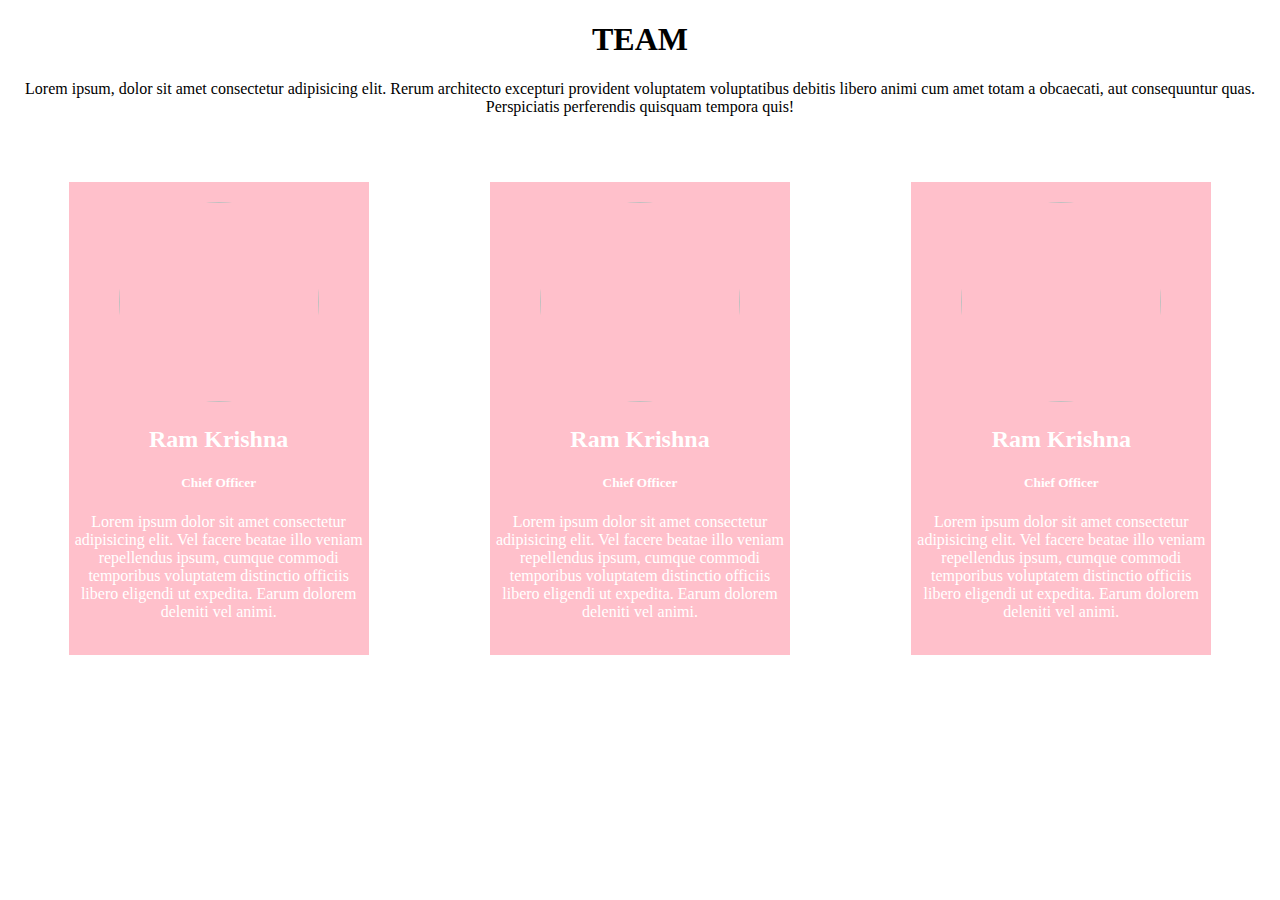
==== dummy.html @ bd1380cd "cha" ====
<!DOCTYPE html>
<html lang="en">
<head>
    <meta charset="UTF-8">
    <meta name="viewport" content="width=device-width, initial-scale=1.0">
    <title>Document</title>
    <link rel="stylesheet" href="https://cdnjs.cloudflare.com/ajax/libs/font-awesome/6.4.2/css/all.min.css" integrity="sha512-z3gLpd7yknf1YoNbCzqRKc4qyor8gaKU1qmn+CShxbuBusANI9QpRohGBreCFkKxLhei6S9CQXFEbbKuqLg0DA==" crossorigin="anonymous" referrerpolicy="no-referrer" />
    <style>
        #team{
            text-align: center;
        }
        .crd1{
            text-align: center;
            width: 300px;
            background-color: pink;
            color: white;
            
        }
        .img1{
            border-radius: 500px;
            margin-top: 20px;
        }
        #card{
            display: flex;
            justify-content: space-around;
            position: relative;
            top: 50px;
        }
        @media screen and (min-width:150px) and (max-width:350px) {
            #card{
                display: flex;
                flex-direction: column;
                gap: 15px;
            }
            #team{
                display: flex;
              
                justify-content: center;
            }
            .team{
                justify-content: center;
            }
        }
        @media screen and (min-width:350px) and (max-width:700px){
            #card{
                display: flex;
                column-gap: 10px;   
            }
        }
        .fac{
            
        }

    </style>
</head>
<body>
    <div id="team">
        <h1>TEAM</h1>
        <p style="text-align: center;">Lorem ipsum, dolor sit amet consectetur adipisicing elit. Rerum architecto excepturi provident voluptatem voluptatibus debitis libero animi cum amet totam a obcaecati, aut consequuntur quas. Perspiciatis perferendis quisquam tempora quis!</p>
    </div>
    <div id="card">
        <div class="crd1">
            <img class="img1" src="https://img.freepik.com/free-vector/businessman-character-avatar-isolated_24877-60111.jpg?w=2000" alt="" width="200" height="200">
            <h2>Ram Krishna <br>
                <h5 >Chief Officer</h5></h2>
            <p>Lorem ipsum dolor sit amet consectetur adipisicing elit. Vel facere beatae illo veniam repellendus ipsum, cumque commodi temporibus voluptatem distinctio officiis libero eligendi ut expedita. Earum dolorem deleniti vel animi.</p>
            
            <a href=""><i class="fa-brands fa-facebook"></i></a>
            <a style="margin-left: 15px;" href=""><i class="fa-brands fa-twitter"></i></a>
            <a style="margin-left: 15px;" href=""><i class="fa-brands fa-instagram"></i></a> 
        </div>
        <div class="crd1">
            <img class="img1" src="https://img.freepik.com/free-vector/businessman-character-avatar-isolated_24877-60111.jpg?w=2000" alt="" width="200" height="200">
            <h2>Ram Krishna <br>
                <h5 >Chief Officer</h5></h2>
            <p>Lorem ipsum dolor sit amet consectetur adipisicing elit. Vel facere beatae illo veniam repellendus ipsum, cumque commodi temporibus voluptatem distinctio officiis libero eligendi ut expedita. Earum dolorem deleniti vel animi.</p>
            <a href=""><i class="fa-brands fa-facebook"></i></a>
            <a style="margin-left: 15px;" href=""><i class="fa-brands fa-twitter"></i></a>
            <a style="margin-left: 15px;" href=""><i class="fa-brands fa-instagram"></i></a> 
      
        </div>
        <div class="crd1">
            <img class="img1" src="https://img.freepik.com/free-vector/businessman-character-avatar-isolated_24877-60111.jpg?w=2000" alt="" width="200" height="200">
            <h2>Ram Krishna <br>
                <h5 >Chief Officer</h5></h2>
            <p>Lorem ipsum dolor sit amet consectetur adipisicing elit. Vel facere beatae illo veniam repellendus ipsum, cumque commodi temporibus voluptatem distinctio officiis libero eligendi ut expedita. Earum dolorem deleniti vel animi.</p>
            <a href=""><i class="fa-brands fa-facebook"></i></a>
            <a style="margin-left: 15px;" href=""><i class="fa-brands fa-twitter"></i></a>
            <a style="margin-left: 15px;" href=""><i class="fa-brands fa-instagram"></i></a> 
      
        </div>

    </div>
</body>
</html>
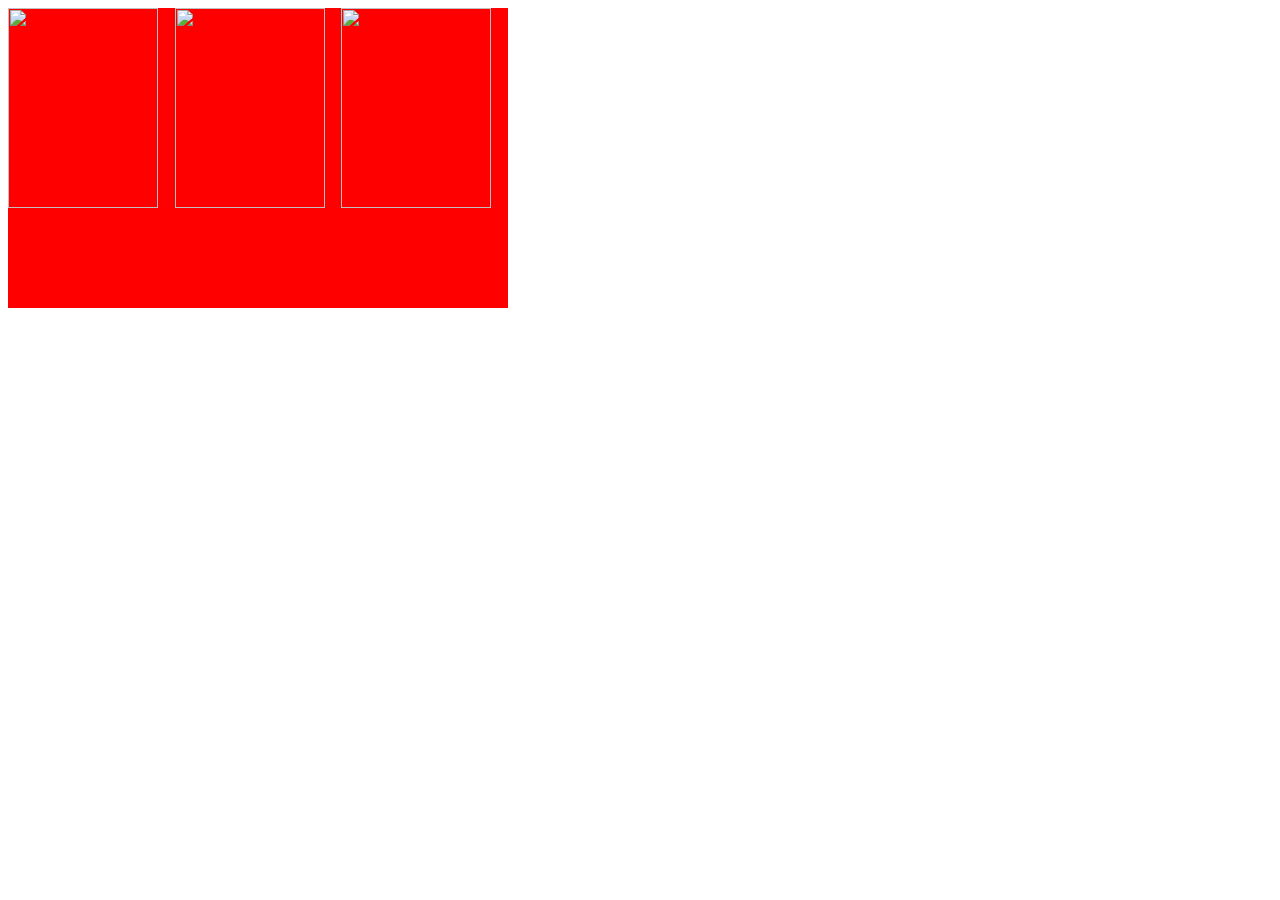
==== commit 241bd88c: "ch" ====
--- a/dummy.html
+++ b/dummy.html
@@ -4,92 +4,42 @@
     <meta charset="UTF-8">
     <meta name="viewport" content="width=device-width, initial-scale=1.0">
     <title>Document</title>
-    <link rel="stylesheet" href="https://cdnjs.cloudflare.com/ajax/libs/font-awesome/6.4.2/css/all.min.css" integrity="sha512-z3gLpd7yknf1YoNbCzqRKc4qyor8gaKU1qmn+CShxbuBusANI9QpRohGBreCFkKxLhei6S9CQXFEbbKuqLg0DA==" crossorigin="anonymous" referrerpolicy="no-referrer" />
     <style>
-        #team{
-            text-align: center;
-        }
-        .crd1{
-            text-align: center;
-            width: 300px;
-            background-color: pink;
-            color: white;
+        .one{
+            width: 500px;
+            height: 300px;
+            background-color: aqua;
+            display: flex;
+            justify-content: space-between;
+            
+
             
         }
-        .img1{
-            border-radius: 500px;
-            margin-top: 20px;
+        .two{
+            width: inherit;
+            height: inherit;
+            background-color: red;
         }
-        #card{
-            display: flex;
-            justify-content: space-around;
-            position: relative;
-            top: 50px;
-        }
-        @media screen and (min-width:150px) and (max-width:350px) {
-            #card{
+        @media screen and (min-width:200px) and (max-width:700px) {
+            .one{
                 display: flex;
                 flex-direction: column;
-                gap: 15px;
+                width: 170px;
+                column-gap: 10px;
+                
             }
-            #team{
-                display: flex;
-              
-                justify-content: center;
+            img{
+                margin-left: 10px;
             }
-            .team{
-                justify-content: center;
-            }
-        }
-        @media screen and (min-width:350px) and (max-width:700px){
-            #card{
-                display: flex;
-                column-gap: 10px;   
-            }
-        }
-        .fac{
-            
         }
 
     </style>
 </head>
 <body>
-    <div id="team">
-        <h1>TEAM</h1>
-        <p style="text-align: center;">Lorem ipsum, dolor sit amet consectetur adipisicing elit. Rerum architecto excepturi provident voluptatem voluptatibus debitis libero animi cum amet totam a obcaecati, aut consequuntur quas. Perspiciatis perferendis quisquam tempora quis!</p>
-    </div>
-    <div id="card">
-        <div class="crd1">
-            <img class="img1" src="https://img.freepik.com/free-vector/businessman-character-avatar-isolated_24877-60111.jpg?w=2000" alt="" width="200" height="200">
-            <h2>Ram Krishna <br>
-                <h5 >Chief Officer</h5></h2>
-            <p>Lorem ipsum dolor sit amet consectetur adipisicing elit. Vel facere beatae illo veniam repellendus ipsum, cumque commodi temporibus voluptatem distinctio officiis libero eligendi ut expedita. Earum dolorem deleniti vel animi.</p>
-            
-            <a href=""><i class="fa-brands fa-facebook"></i></a>
-            <a style="margin-left: 15px;" href=""><i class="fa-brands fa-twitter"></i></a>
-            <a style="margin-left: 15px;" href=""><i class="fa-brands fa-instagram"></i></a> 
-        </div>
-        <div class="crd1">
-            <img class="img1" src="https://img.freepik.com/free-vector/businessman-character-avatar-isolated_24877-60111.jpg?w=2000" alt="" width="200" height="200">
-            <h2>Ram Krishna <br>
-                <h5 >Chief Officer</h5></h2>
-            <p>Lorem ipsum dolor sit amet consectetur adipisicing elit. Vel facere beatae illo veniam repellendus ipsum, cumque commodi temporibus voluptatem distinctio officiis libero eligendi ut expedita. Earum dolorem deleniti vel animi.</p>
-            <a href=""><i class="fa-brands fa-facebook"></i></a>
-            <a style="margin-left: 15px;" href=""><i class="fa-brands fa-twitter"></i></a>
-            <a style="margin-left: 15px;" href=""><i class="fa-brands fa-instagram"></i></a> 
-      
-        </div>
-        <div class="crd1">
-            <img class="img1" src="https://img.freepik.com/free-vector/businessman-character-avatar-isolated_24877-60111.jpg?w=2000" alt="" width="200" height="200">
-            <h2>Ram Krishna <br>
-                <h5 >Chief Officer</h5></h2>
-            <p>Lorem ipsum dolor sit amet consectetur adipisicing elit. Vel facere beatae illo veniam repellendus ipsum, cumque commodi temporibus voluptatem distinctio officiis libero eligendi ut expedita. Earum dolorem deleniti vel animi.</p>
-            <a href=""><i class="fa-brands fa-facebook"></i></a>
-            <a style="margin-left: 15px;" href=""><i class="fa-brands fa-twitter"></i></a>
-            <a style="margin-left: 15px;" href=""><i class="fa-brands fa-instagram"></i></a> 
-      
-        </div>
-
+    <div class="one">
+        <div class="two"><img src="https://images.unsplash.com/photo-1508919801845-fc2ae1bc2a28?ixlib=rb-4.0.3&ixid=M3wxMjA3fDB8MHxzZWFyY2h8MXx8aW1nfGVufDB8fDB8fHww&w=1000&q=80" alt="" width="150" height="200"></div>
+        <div class="two"><img src="https://images.unsplash.com/photo-1508919801845-fc2ae1bc2a28?ixlib=rb-4.0.3&ixid=M3wxMjA3fDB8MHxzZWFyY2h8MXx8aW1nfGVufDB8fDB8fHww&w=1000&q=80" alt="" width="150" height="200"></div>
+        <div class="two"><img src="https://images.unsplash.com/photo-1508919801845-fc2ae1bc2a28?ixlib=rb-4.0.3&ixid=M3wxMjA3fDB8MHxzZWFyY2h8MXx8aW1nfGVufDB8fDB8fHww&w=1000&q=80" alt="" width="150" height="200"></div>
     </div>
 </body>
 </html>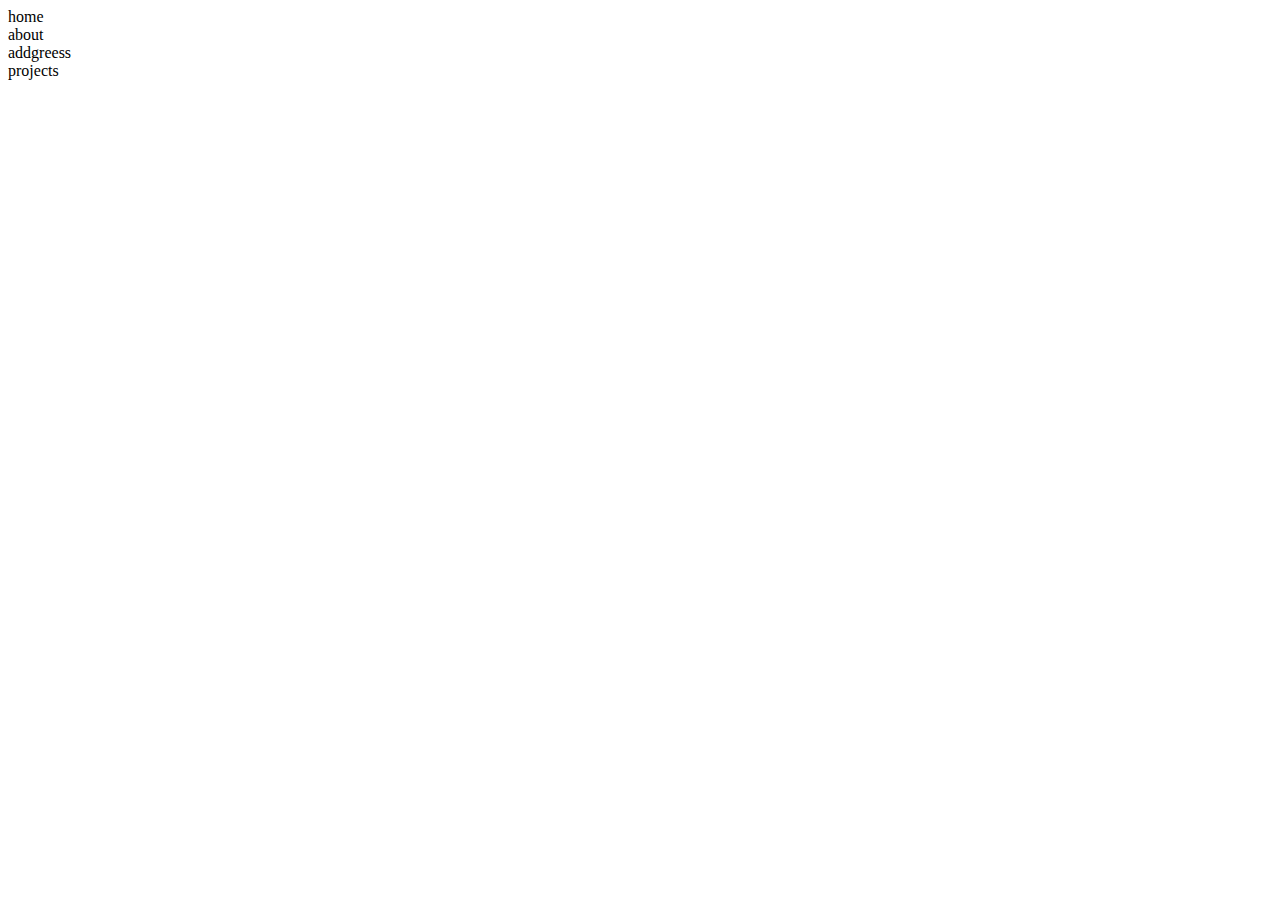
==== commit b6ac7a7d: "ch" ====
--- a/dummy.html
+++ b/dummy.html
@@ -4,42 +4,161 @@
     <meta charset="UTF-8">
     <meta name="viewport" content="width=device-width, initial-scale=1.0">
     <title>Document</title>
+    <link rel="stylesheet" href="cs.css">
     <style>
-        .one{
-            width: 500px;
-            height: 300px;
-            background-color: aqua;
-            display: flex;
-            justify-content: space-between;
-            
 
-            
-        }
-        .two{
-            width: inherit;
-            height: inherit;
-            background-color: red;
-        }
-        @media screen and (min-width:200px) and (max-width:700px) {
-            .one{
-                display: flex;
-                flex-direction: column;
-                width: 170px;
-                column-gap: 10px;
-                
-            }
-            img{
-                margin-left: 10px;
-            }
-        }
+#helloo:hover ~ #hell{
+color: red;
+display: inline;
+}
+
+#helloo2:hover ~ #hell1{
+color: red;
+display: inline;
+}
+
+#helloo3:hover ~ #hell2{
+color: red;
+display: inline;
+}
+#helloo4:hover ~ #hell3{
+color: red;
+display: inline;
+}
+#hell{
+    display:none;
+}
+#hell1{
+    display:none;
+}
+#hell2,#hell3{
+    display:none;
+}
 
     </style>
 </head>
 <body>
-    <div class="one">
-        <div class="two"><img src="https://images.unsplash.com/photo-1508919801845-fc2ae1bc2a28?ixlib=rb-4.0.3&ixid=M3wxMjA3fDB8MHxzZWFyY2h8MXx8aW1nfGVufDB8fDB8fHww&w=1000&q=80" alt="" width="150" height="200"></div>
-        <div class="two"><img src="https://images.unsplash.com/photo-1508919801845-fc2ae1bc2a28?ixlib=rb-4.0.3&ixid=M3wxMjA3fDB8MHxzZWFyY2h8MXx8aW1nfGVufDB8fDB8fHww&w=1000&q=80" alt="" width="150" height="200"></div>
-        <div class="two"><img src="https://images.unsplash.com/photo-1508919801845-fc2ae1bc2a28?ixlib=rb-4.0.3&ixid=M3wxMjA3fDB8MHxzZWFyY2h8MXx8aW1nfGVufDB8fDB8fHww&w=1000&q=80" alt="" width="150" height="200"></div>
+    
+
+
+    <div>
+
+<li id="helloo">home</li>
+<li id="helloo2">about</li>
+<li id="helloo3">addgreess</li>
+<li id="helloo4">projects</li>
+
+
+
+<h1 id="hell"   >        
+    <div id="home">
+    <div class="h1">
+        <h3>Hi, It's Me</h3>
+        <h1>I'm <strong style="color: orange;">Deepthi Gangireddy</strong></h1>
+        <p>I'm a professional Web Developer.Our Main to help & Satisficed the Local & Global Clients by Web development solutions</p><br>
+        <span class="spn2" style="word-spacing: 25px; margin-top: 10px;"> <a href="" class="fa-brands fa-instagram"><i></i></a>
+            <a href="https://github.com/DEEPTHIGANGIREDDY" class="fa-brands fa-github"><i></i></a>
+            <a href="" class="fa-brands fa-twitter"><i></i></a>
+            <a href="https://www.linkedin.com/public-profile/settings?trk=d_flagship3_profile_self_view_public_profile" class="fa-brands fa-linkedin"><i></i></a></td>
+        </span>  
+    </div>
+    <div class="h2">
+        <img class="img1" src="./Deepthi-img.jpeg" alt="" width="100%" height="500px">
+    </div>
+</div>
+</h1>
+<h1 id="hell1">
+    <div id="About1">
+        <section id="about">
+            <h1 class="head2" style="background-color: black;color: aliceblue;width: 370px;text-align: center;padding: 5px;border-radius: 10px;">About</h1>
+            <h4>Gangireddy Gari Deepthi</h4>
+            <ul>
+                <li>B.Tech(Mechanical-2019)</li>
+                <li>Father: G Jayarami Reddy</li>
+                <li>DOB:25-08-1998</li>
+                <li>Place:Pandillapalli(Vi),<br>Kamalapuram(M),
+                    Kadapa(Dt),Andhra Pradesh-516289</li>
+            </ul>
+        </section>
+    </div>
+</h1>
+<h1 id="hell2">
+    <div id="skills1">
+        <section id="Technical-kills">
+            <h1 class="head3" style="background-color: black;color: aliceblue;width: 370px;text-align: center;padding: 5px;border-radius: 10px;">Technical Skills</h1>
+            <p>My Technical Skills are
+                <ul>
+                    <li>HTML</li>
+                    <li>CSS</li>
+                    <li>JAVA SCRIPT</li>
+                </ul>
+            </p>
+           <div class="main">
+            <img src="https://cdn-icons-png.flaticon.com/512/919/919827.png" alt="" width="80px" height="80px">
+            <div class="main1">
+                <div class="one1" style="text-align: center;">93%</div>
+            </div> 
+            <img src="https://cdn-icons-png.flaticon.com/512/5968/5968242.png" alt="" width="80px" height="80px">
+            <div class="main2">
+                <div class="one2" style="text-align: center;">88%</div>
+            </div>
+            <img src="https://upload.wikimedia.org/wikipedia/commons/thumb/d/d4/Javascript-shield.svg/726px-Javascript-shield.svg.png" alt="" width="80px" height="80px">
+            <div class="main3" style="text-align: center;">
+                <div class="one3">80%</div>
+            </div> 
+           </div>      
+        </section>
+    </div>
+</h1>
+<h1 id="hell3">
+    <div id="Projects1">
+        <section id="Projects">
+            <h1 style="background-color: black;color: aliceblue;width: 370px;text-align: center;padding: 5px;border-radius: 10px;">My Projects :</h1>
+            <ol>
+                <li>1<sup>st</sup> - <a style="color: rgba(9, 99, 235, 0.852);" href="https://tsk1resume.netlify.app/" target="_blank">Resume</a></li>
+                <li>2<sup>nd</sup> - <a style="color: rgba(9, 99, 235, 0.852);" href="https://14form.netlify.app/" target="_blank">Covid19 Form</a></li>
+                <li>3<sup>rd</sup> - <a style="color: rgba(9, 99, 235, 0.852);" href="https://dragonstorys.netlify.app/" target="_blank">Realm of Dragons</a></li>
+                <li>4<sup>th</sup> - <a style="color: rgba(9, 99, 235, 0.852);" href="https://paradisepositions.netlify.app/" target="_blank">Paradise Restarent</a></li>
+                <li>5<sup>th</sup> - <a style="color: rgba(9, 99, 235, 0.852);" href="https://task-4-bootstrap.netlify.app/" target="_blank">Bootstrap</a></li>
+                <li>6<sup>th</sup> - <a style="color: rgba(9, 99, 235, 0.852);" href="https://dominos-bootstrap.netlify.app/" target="_blank">Domino's Restarent With Boot strap</a></li>
+                <li>7<sup>th</sup> - <a style="color: rgba(9, 99, 235, 0.852);" href="https://pseudoclselmw3scholl.netlify.app/" target="_blank">W3 School Template</a></li>
+                <li>8<sup>th</sup> - <a style="color: rgba(9, 99, 235, 0.852);" href="https://grid-w3-template.netlify.app/" target="_blank">W3 School Template Using Grid</a></li>
+                <li>9<sup>th</sup> - <a style="color: rgba(9, 99, 235, 0.852);" href="https://task-css.netlify.app/" target="_blank">HTML & CSS Task</a></li>
+            </ol>
+    </section>
+    </div>
+</h1>
+
+    </div>
+</body>
+</html> 
+
+<!-- <!DOCTYPE html>
+<html lang="en">
+<head>
+    <meta charset="UTF-8">
+    <meta name="viewport" content="width=device-width, initial-scale=1.0">
+    <title>Document</title>
+    <style>
+        .dropdowncontent{
+            display: none;
+        }
+        .dropdown:hover .dropdowncontent {
+            display: block;
+        }
+    </style>
+</head>
+<body>
+    <div>
+        <div>
+            <li>
+                <ul class="dropdown"><a href = "#">nanaj</a></ul>
+                <img src="./Deepthi-img.jpeg" alt="" class="dropdowncontent">
+            </li>
+        </div>
+    </div> -->
+    <div>
+        
     </div>
 </body>
 </html>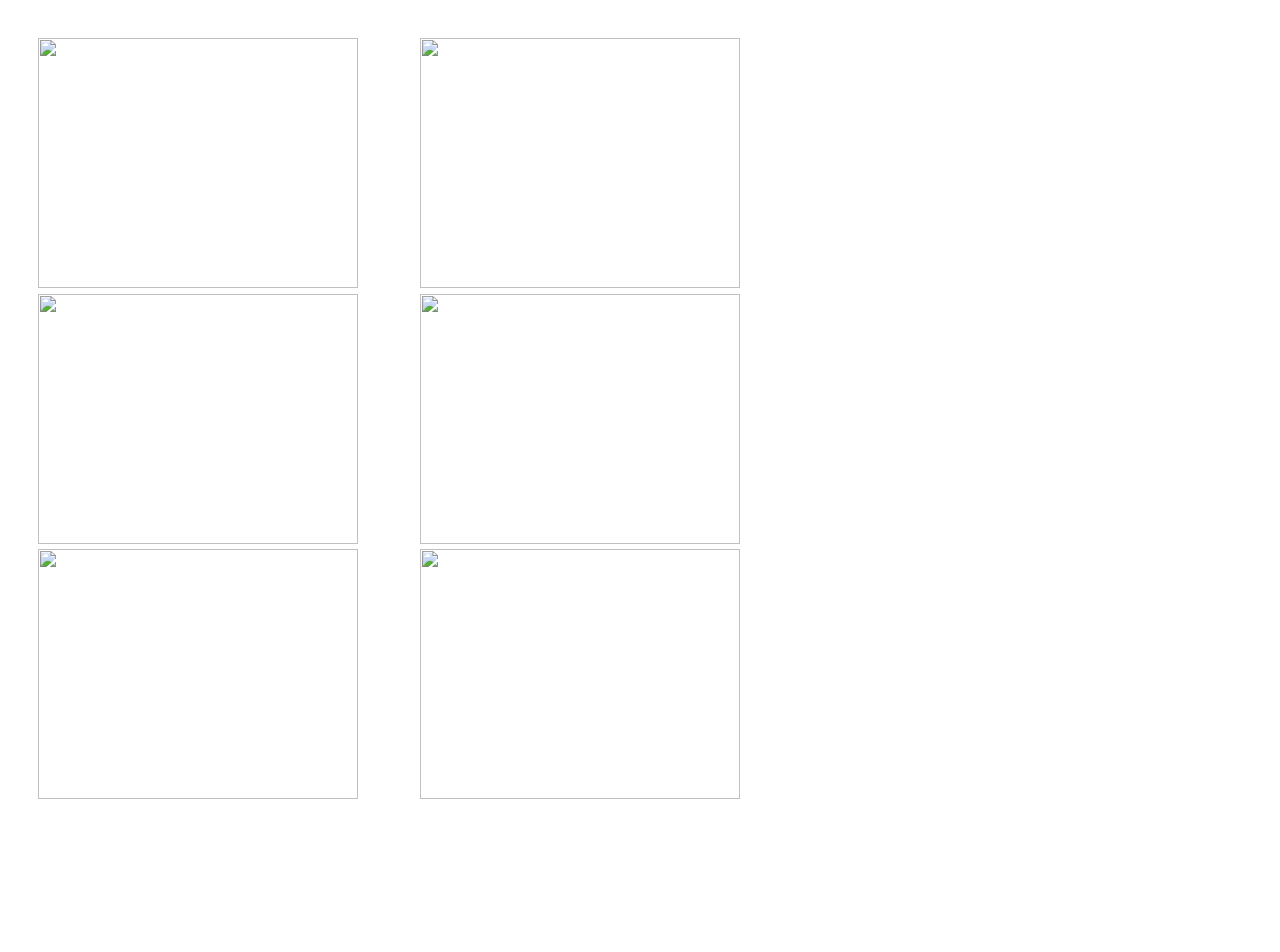
==== commit 4807e944: "ch" ====
--- a/dummy.html
+++ b/dummy.html
@@ -3,162 +3,76 @@
 <head>
     <meta charset="UTF-8">
     <meta name="viewport" content="width=device-width, initial-scale=1.0">
-    <title>Document</title>
-    <link rel="stylesheet" href="cs.css">
+    <title>Photography</title>
+    <meta name="Author" content="Deepthi">
+    <meta http-equiv="refresh" content="5">
     <style>
-
-#helloo:hover ~ #hell{
-color: red;
-display: inline;
-}
-
-#helloo2:hover ~ #hell1{
-color: red;
-display: inline;
-}
-
-#helloo3:hover ~ #hell2{
-color: red;
-display: inline;
-}
-#helloo4:hover ~ #hell3{
-color: red;
-display: inline;
-}
-#hell{
-    display:none;
-}
-#hell1{
-    display:none;
-}
-#hell2,#hell3{
-    display:none;
-}
-
-    </style>
-</head>
-<body>
-    
-
-
-    <div>
-
-<li id="helloo">home</li>
-<li id="helloo2">about</li>
-<li id="helloo3">addgreess</li>
-<li id="helloo4">projects</li>
-
-
-
-<h1 id="hell"   >        
-    <div id="home">
-    <div class="h1">
-        <h3>Hi, It's Me</h3>
-        <h1>I'm <strong style="color: orange;">Deepthi Gangireddy</strong></h1>
-        <p>I'm a professional Web Developer.Our Main to help & Satisficed the Local & Global Clients by Web development solutions</p><br>
-        <span class="spn2" style="word-spacing: 25px; margin-top: 10px;"> <a href="" class="fa-brands fa-instagram"><i></i></a>
-            <a href="https://github.com/DEEPTHIGANGIREDDY" class="fa-brands fa-github"><i></i></a>
-            <a href="" class="fa-brands fa-twitter"><i></i></a>
-            <a href="https://www.linkedin.com/public-profile/settings?trk=d_flagship3_profile_self_view_public_profile" class="fa-brands fa-linkedin"><i></i></a></td>
-        </span>  
-    </div>
-    <div class="h2">
-        <img class="img1" src="./Deepthi-img.jpeg" alt="" width="100%" height="500px">
-    </div>
-</div>
-</h1>
-<h1 id="hell1">
-    <div id="About1">
-        <section id="about">
-            <h1 class="head2" style="background-color: black;color: aliceblue;width: 370px;text-align: center;padding: 5px;border-radius: 10px;">About</h1>
-            <h4>Gangireddy Gari Deepthi</h4>
-            <ul>
-                <li>B.Tech(Mechanical-2019)</li>
-                <li>Father: G Jayarami Reddy</li>
-                <li>DOB:25-08-1998</li>
-                <li>Place:Pandillapalli(Vi),<br>Kamalapuram(M),
-                    Kadapa(Dt),Andhra Pradesh-516289</li>
-            </ul>
-        </section>
-    </div>
-</h1>
-<h1 id="hell2">
-    <div id="skills1">
-        <section id="Technical-kills">
-            <h1 class="head3" style="background-color: black;color: aliceblue;width: 370px;text-align: center;padding: 5px;border-radius: 10px;">Technical Skills</h1>
-            <p>My Technical Skills are
-                <ul>
-                    <li>HTML</li>
-                    <li>CSS</li>
-                    <li>JAVA SCRIPT</li>
-                </ul>
-            </p>
-           <div class="main">
-            <img src="https://cdn-icons-png.flaticon.com/512/919/919827.png" alt="" width="80px" height="80px">
-            <div class="main1">
-                <div class="one1" style="text-align: center;">93%</div>
-            </div> 
-            <img src="https://cdn-icons-png.flaticon.com/512/5968/5968242.png" alt="" width="80px" height="80px">
-            <div class="main2">
-                <div class="one2" style="text-align: center;">88%</div>
-            </div>
-            <img src="https://upload.wikimedia.org/wikipedia/commons/thumb/d/d4/Javascript-shield.svg/726px-Javascript-shield.svg.png" alt="" width="80px" height="80px">
-            <div class="main3" style="text-align: center;">
-                <div class="one3">80%</div>
-            </div> 
-           </div>      
-        </section>
-    </div>
-</h1>
-<h1 id="hell3">
-    <div id="Projects1">
-        <section id="Projects">
-            <h1 style="background-color: black;color: aliceblue;width: 370px;text-align: center;padding: 5px;border-radius: 10px;">My Projects :</h1>
-            <ol>
-                <li>1<sup>st</sup> - <a style="color: rgba(9, 99, 235, 0.852);" href="https://tsk1resume.netlify.app/" target="_blank">Resume</a></li>
-                <li>2<sup>nd</sup> - <a style="color: rgba(9, 99, 235, 0.852);" href="https://14form.netlify.app/" target="_blank">Covid19 Form</a></li>
-                <li>3<sup>rd</sup> - <a style="color: rgba(9, 99, 235, 0.852);" href="https://dragonstorys.netlify.app/" target="_blank">Realm of Dragons</a></li>
-                <li>4<sup>th</sup> - <a style="color: rgba(9, 99, 235, 0.852);" href="https://paradisepositions.netlify.app/" target="_blank">Paradise Restarent</a></li>
-                <li>5<sup>th</sup> - <a style="color: rgba(9, 99, 235, 0.852);" href="https://task-4-bootstrap.netlify.app/" target="_blank">Bootstrap</a></li>
-                <li>6<sup>th</sup> - <a style="color: rgba(9, 99, 235, 0.852);" href="https://dominos-bootstrap.netlify.app/" target="_blank">Domino's Restarent With Boot strap</a></li>
-                <li>7<sup>th</sup> - <a style="color: rgba(9, 99, 235, 0.852);" href="https://pseudoclselmw3scholl.netlify.app/" target="_blank">W3 School Template</a></li>
-                <li>8<sup>th</sup> - <a style="color: rgba(9, 99, 235, 0.852);" href="https://grid-w3-template.netlify.app/" target="_blank">W3 School Template Using Grid</a></li>
-                <li>9<sup>th</sup> - <a style="color: rgba(9, 99, 235, 0.852);" href="https://task-css.netlify.app/" target="_blank">HTML & CSS Task</a></li>
-            </ol>
-    </section>
-    </div>
-</h1>
-
-    </div>
-</body>
-</html> 
-
-<!-- <!DOCTYPE html>
-<html lang="en">
-<head>
-    <meta charset="UTF-8">
-    <meta name="viewport" content="width=device-width, initial-scale=1.0">
-    <title>Document</title>
-    <style>
-        .dropdowncontent{
-            display: none;
+        body{
+            background-image: url(https://www.recordnet.com/gcdn/presto/2021/03/22/NRCD/9d9dd9e4-e84a-402e-ba8f-daa659e6e6c5-PhotoWord_003.JPG?crop=1999,1125,x0,y78&width=1999&height=1125&format=pjpg&auto=webp);
+            background-repeat: no-repeat;
+            background-size: cover;
         }
-        .dropdown:hover .dropdowncontent {
-            display: block;
+        img{
+            padding: 30px;
+            width: 320px;
+            height: 250px;
+            cursor: pointer;
+            transition: ease 0.5s;
+        }
+        img:hover{
+            filter: drop-shadow(20px 20px 20px black);
+        }
+        .img2{
+            grid-column: 1/2;grid-row: 1/2;
+        }
+        .img3{
+            grid-column: 2/3;
+        }
+        .img4{
+            grid-column: 1/2;grid-row: 2/3;
+        }
+        .img5{
+            grid-column: 2/3;grid-row: 2/3;
+        }
+        .img6{
+            grid-column: 1/2;grid-row: 3/4;
+        }
+        .img7{
+            grid-column: 2/3;
+        }
+        .img1{
+            display: grid;
+            margin-left: 0px;
+            grid-template-columns: 30% 30% 30%;
+            grid-template-rows: 27% 27% 27%;
+            gap: 3px;
+        }
+        @media screen and (min-width:410px) and (max-width:700px) {
+            .img1{
+                display: grid !important;
+                column-gap: 190px; 
+                row-gap: 7px;
+            }
+           
+        }
+        @media screen and (max-width:410px) {
+            .img1{
+                display: flex !important;
+                flex-direction: column !important;
+                gap: 0px;
+                width: 320px !important;
+            }
         }
     </style>
 </head>
-<body>
-    <div>
-        <div>
-            <li>
-                <ul class="dropdown"><a href = "#">nanaj</a></ul>
-                <img src="./Deepthi-img.jpeg" alt="" class="dropdowncontent">
-            </li>
-        </div>
-    </div> -->
-    <div>
-        
+<body> 
+    <div class="img1">
+        <img class="img2"src="https://images.unsplash.com/photo-1607462109225-6b64ae2dd3cb?ixlib=rb-4.0.3&ixid=M3wxMjA3fDB8MHxzZWFyY2h8MjB8fHBob3RvZ3JhcGh5fGVufDB8fDB8fHww&w=1000&q=80" alt="" >
+        <img class="img3" src="https://media.istockphoto.com/id/480227392/photo/analog-film-camera-on-the-table.jpg?s=612x612&w=0&k=20&c=I2InYIdNL3-jJN2R96BE5inkHNpz2oJY0bb0hNYCxUY=" alt="" >
+        <img class="img4"  src="https://www.69dropsstudio.co.uk/wp-content/uploads/2016/11/benefits-of-photography.jpg" alt="" >
+        <img class="img5" src="https://sm.pcmag.com/t/pcmag_uk/news/1/10-quick-t/10-quick-tips-to-fix-your-bad-photos_dq14.1200.jpg" alt="">
+        <img class="img6"  src="https://p16-amd-va.tiktokcdn.com/obj/musically-maliva-obj/7f577590c71c1103d1b0e645bf5bd174.jpeg" alt="">
+        <img class="img7"  src="https://cdn.pixabay.com/photo/2015/09/03/08/04/photographer-920128_1280.jpg" alt="">
     </div>
 </body>
 </html>